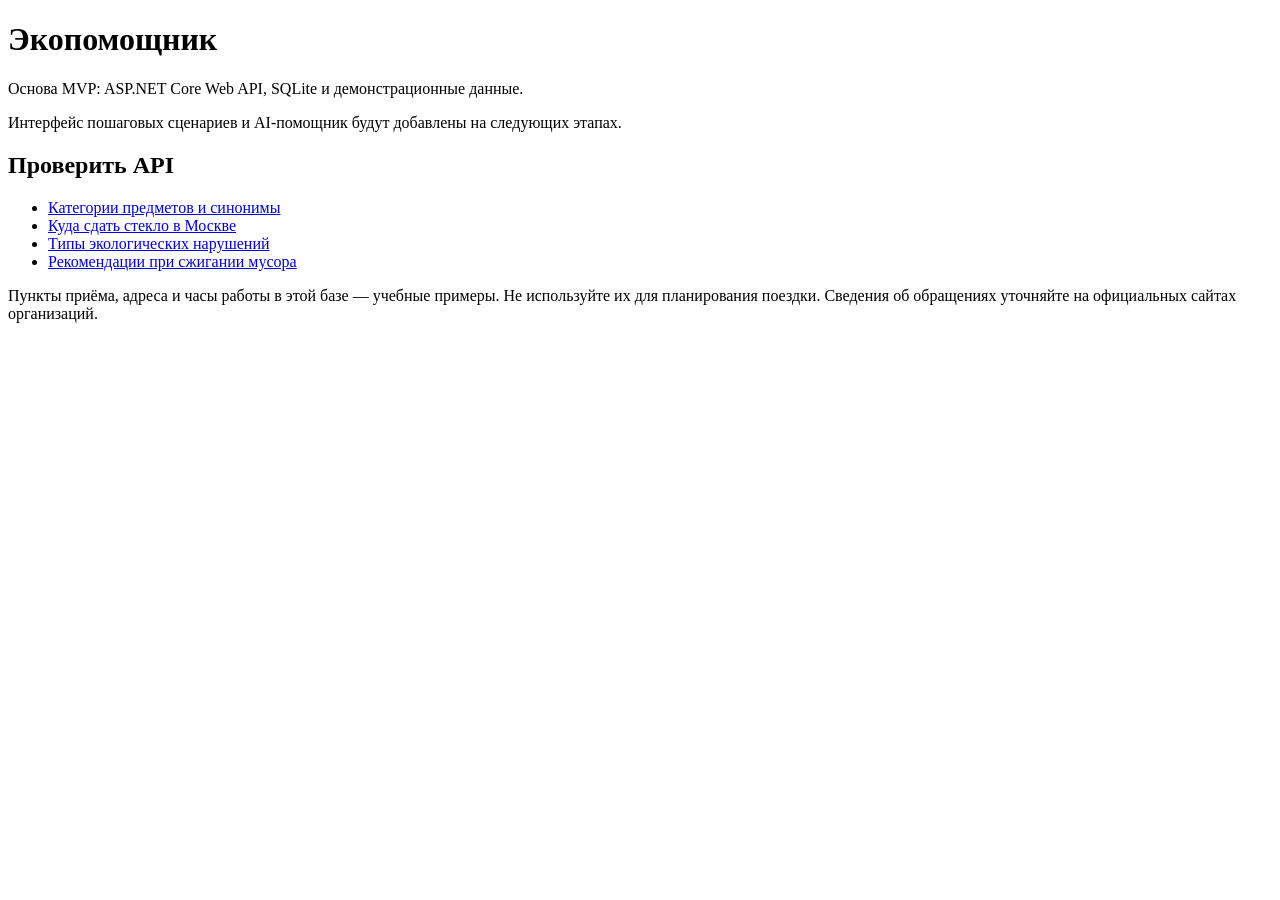
==== wwwroot/index.html @ 01686c8f "ASP.NET Core, SQLite и API" ====
<!doctype html>
<html lang="ru">
<head>
  <meta charset="utf-8">
  <meta name="viewport" content="width=device-width, initial-scale=1">
  <title>Экопомощник — основа MVP</title>
  <link rel="stylesheet" href="/css/site.css">
</head>
<body>
  <main>
    <h1>Экопомощник</h1>
    <p>Основа MVP: ASP.NET Core Web API, SQLite и демонстрационные данные.</p>
    <p>Интерфейс пошаговых сценариев и AI-помощник будут добавлены на следующих этапах.</p>
    <h2>Проверить API</h2>
    <ul>
      <li><a href="/api/recycling/categories">Категории предметов и синонимы</a></li>
      <li><a href="/api/recycling/search?item=glass&amp;city=%D0%9C%D0%BE%D1%81%D0%BA%D0%B2%D0%B0">Куда сдать стекло в Москве</a></li>
      <li><a href="/api/violations/types">Типы экологических нарушений</a></li>
      <li><a href="/api/violations/recommendations?type=waste_burning">Рекомендации при сжигании мусора</a></li>
    </ul>
    <p class="notice">Пункты приёма, адреса и часы работы в этой базе — учебные примеры. Не используйте их для планирования поездки. Сведения об обращениях уточняйте на официальных сайтах организаций.</p>
  </main>
</body>
</html>
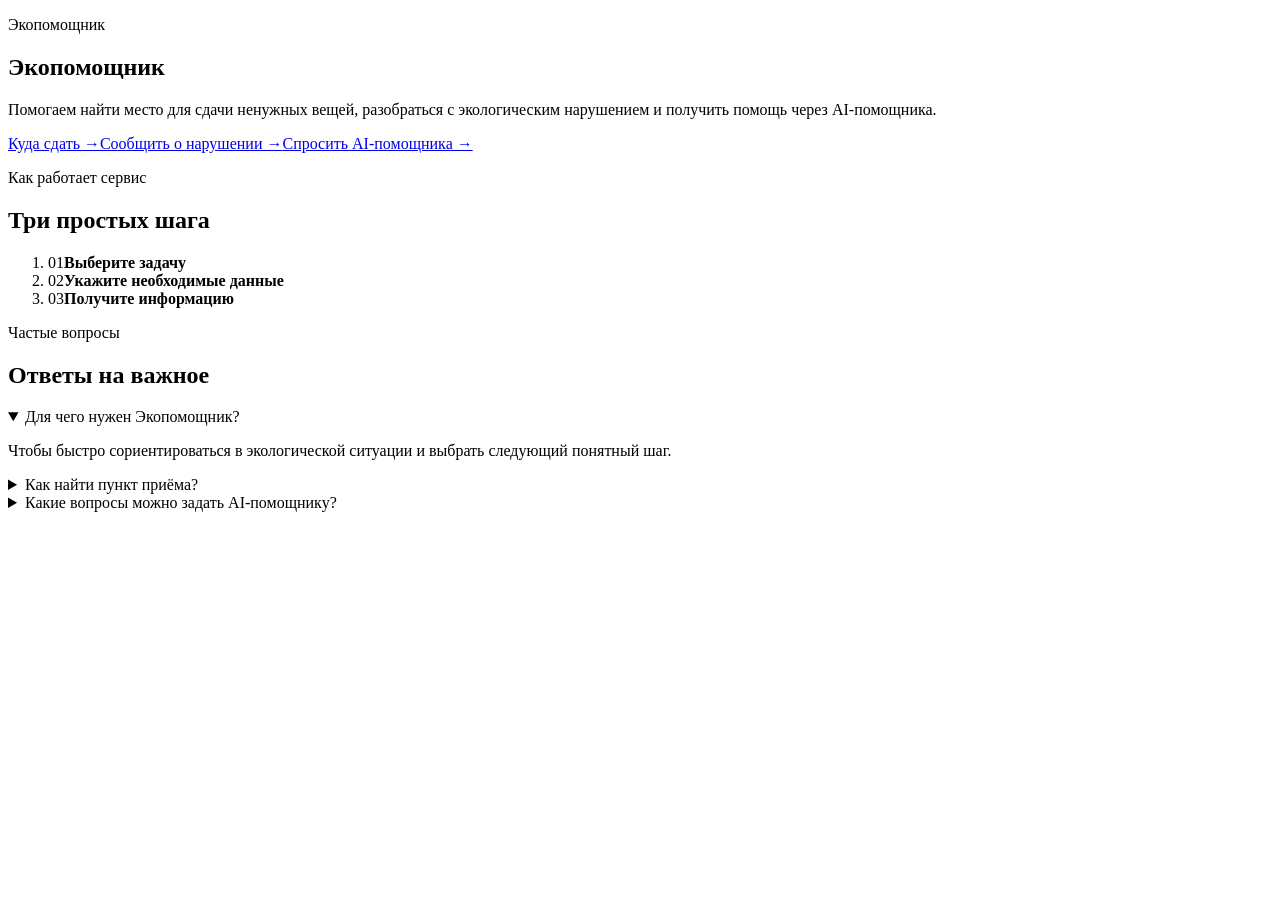
==== commit 0363e12d: "фронт + AI" ====
--- a/wwwroot/index.html
+++ b/wwwroot/index.html
@@ -3,22 +3,24 @@
 <head>
   <meta charset="utf-8">
   <meta name="viewport" content="width=device-width, initial-scale=1">
-  <title>Экопомощник — основа MVP</title>
+  <title>Экопомощник</title>
   <link rel="stylesheet" href="/css/site.css">
+  <script type="module" src="/js/common.js"></script>
 </head>
-<body>
-  <main>
-    <h1>Экопомощник</h1>
-    <p>Основа MVP: ASP.NET Core Web API, SQLite и демонстрационные данные.</p>
-    <p>Интерфейс пошаговых сценариев и AI-помощник будут добавлены на следующих этапах.</p>
-    <h2>Проверить API</h2>
-    <ul>
-      <li><a href="/api/recycling/categories">Категории предметов и синонимы</a></li>
-      <li><a href="/api/recycling/search?item=glass&amp;city=%D0%9C%D0%BE%D1%81%D0%BA%D0%B2%D0%B0">Куда сдать стекло в Москве</a></li>
-      <li><a href="/api/violations/types">Типы экологических нарушений</a></li>
-      <li><a href="/api/violations/recommendations?type=waste_burning">Рекомендации при сжигании мусора</a></li>
-    </ul>
-    <p class="notice">Пункты приёма, адреса и часы работы в этой базе — учебные примеры. Не используйте их для планирования поездки. Сведения об обращениях уточняйте на официальных сайтах организаций.</p>
-  </main>
-</body>
+<body data-page="home"><div id="app">
+  <div data-site-header></div>
+  <main class="page home-page" id="main-content">
+    <section class="home-hero">
+      <p class="eyebrow">Экопомощник</p><h1 class="display">Экопомощник</h1>
+      <p class="lead">Помогаем найти место для сдачи ненужных вещей, разобраться с экологическим нарушением и получить помощь через AI-помощника.</p>
+      <div class="home-links"><a class="text-link" href="/recycling.html">Куда сдать →</a><a class="text-link" href="/violations.html">Сообщить о нарушении →</a><a class="text-link" href="/assistant.html">Спросить AI-помощника →</a></div>
+    </section>
+    <section class="how-it-works" aria-labelledby="how-title"><p class="eyebrow">Как работает сервис</p><h2 class="faq-title" id="how-title">Три простых шага</h2><ol class="how-steps"><li><span>01</span><strong>Выберите задачу</strong></li><li><span>02</span><strong>Укажите необходимые данные</strong></li><li><span>03</span><strong>Получите информацию</strong></li></ol></section>
+    <section class="faq" aria-labelledby="faq-title"><p class="eyebrow">Частые вопросы</p><h2 class="faq-title" id="faq-title">Ответы на важное</h2>
+      <details open><summary>Для чего нужен Экопомощник?</summary><p>Чтобы быстро сориентироваться в экологической ситуации и выбрать следующий понятный шаг.</p></details>
+      <details><summary>Как найти пункт приёма?</summary><p>Откройте раздел «Куда сдать», укажите предмет и ваше местоположение — сервис покажет подходящие варианты из своей базы. Сейчас в ней находятся учебные пункты Москвы.</p></details>
+      <details><summary>Какие вопросы можно задать AI-помощнику?</summary><p>Например, куда сдать батарейки в вашем городе, что делать при сжигании мусора или где найти нужный раздел. Помощник определит запрос, а сведения получит из базы Экопомощника.</p></details>
+    </section>
+  </main><div data-site-footer></div>
+</div></body>
 </html>
